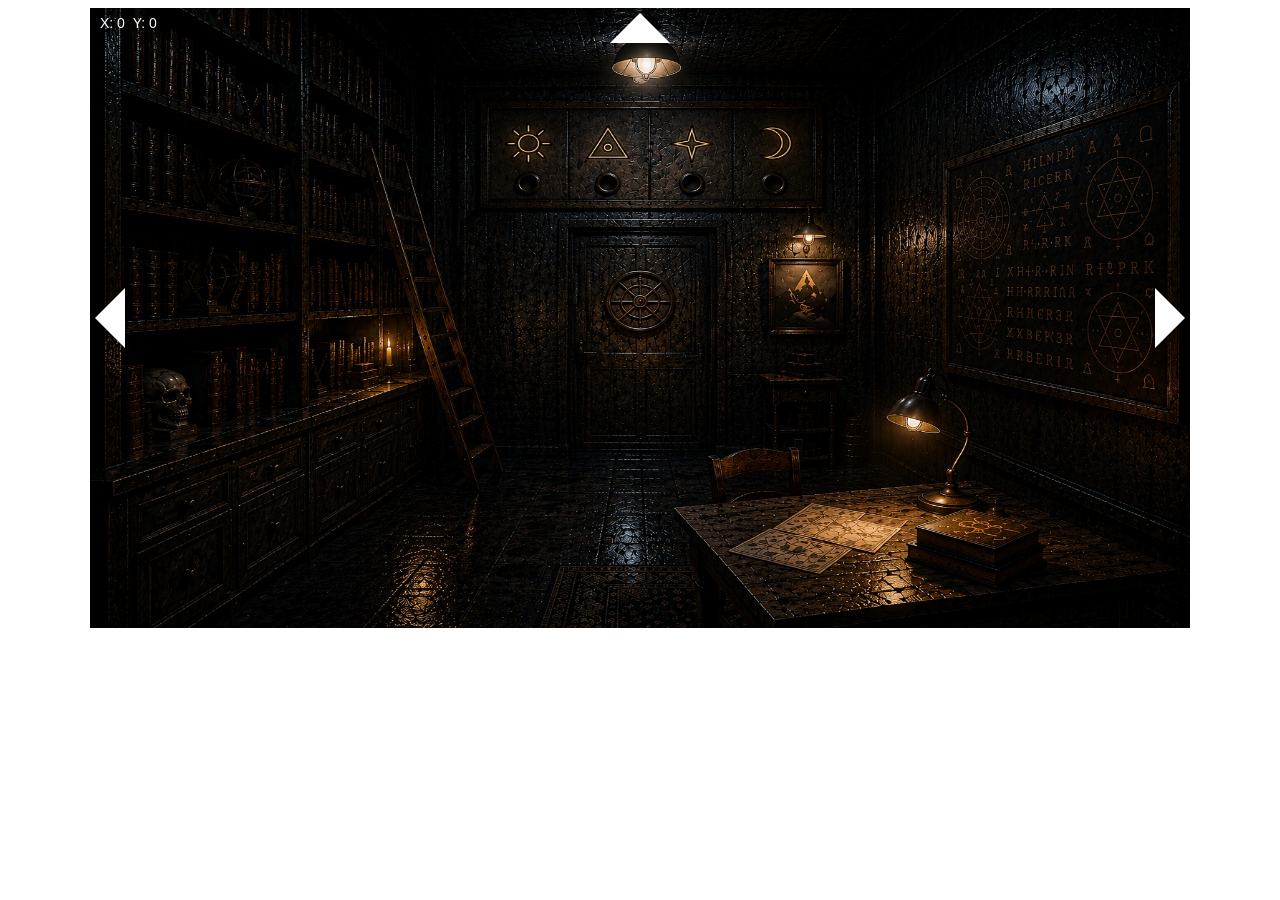
==== main.html @ 7d011d01 "feat: add basic structure" ====
<!DOCTYPE html>
<html lang="en">
<head>
    <meta charset="UTF-8">
    <meta name="viewport" content="width=device-width, initial-scale=1.0">
    <link rel="stylesheet" href="style.css">
    <title>Untitle Game</title>
</head>
<body>
    <canvas id="game-screen" width="1100" height="620">

    </canvas>

    <script src="script.js"></script>
</body>
</html>
---- style.css ----
#game-screen{
    display: flex;
    margin: auto;
    background-color: black;
}
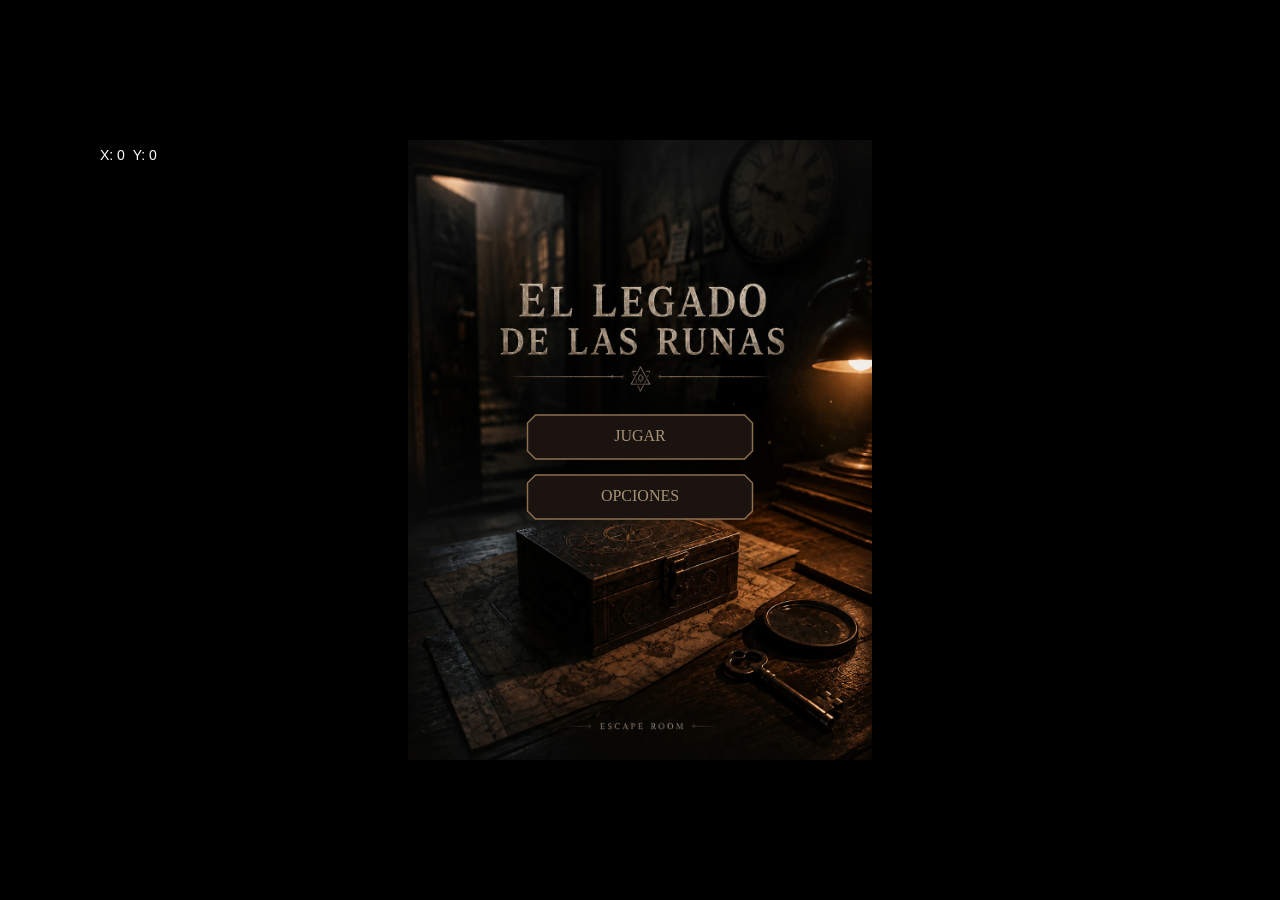
==== commit add069d3: "update: divided codoe for easier reading and updates" ====
--- a/main.html
+++ b/main.html
@@ -4,13 +4,14 @@
     <meta charset="UTF-8">
     <meta name="viewport" content="width=device-width, initial-scale=1.0">
     <link rel="stylesheet" href="style.css">
-    <title>Untitle Game</title>
+    <title>Escape Room</title>
 </head>
 <body>
     <canvas id="game-screen" width="1100" height="620">
 
     </canvas>
 
-    <script src="script.js"></script>
+    <!-- 🟢 MODIFICACIÓN: Cambiamos script.js por main.js e incluimos type="module" -->
+    <script type="module" src="main.js"></script>
 </body>
-</html>+</html>
--- a/style.css
+++ b/style.css
@@ -1,5 +1,19 @@
+html, body {
+    height: 100%;
+    margin: 0;
+    display: flex;
+    align-items: center;
+    justify-content: center;
+    background-color: black;
+}
+
 #game-screen{
     display: flex;
     margin: auto;
     background-color: black;
+    width: auto;
+    height: auto;
+    max-width: 100vw;
+    max-height: 100vh;
+    aspect-ratio: 1100 / 620;
 }
